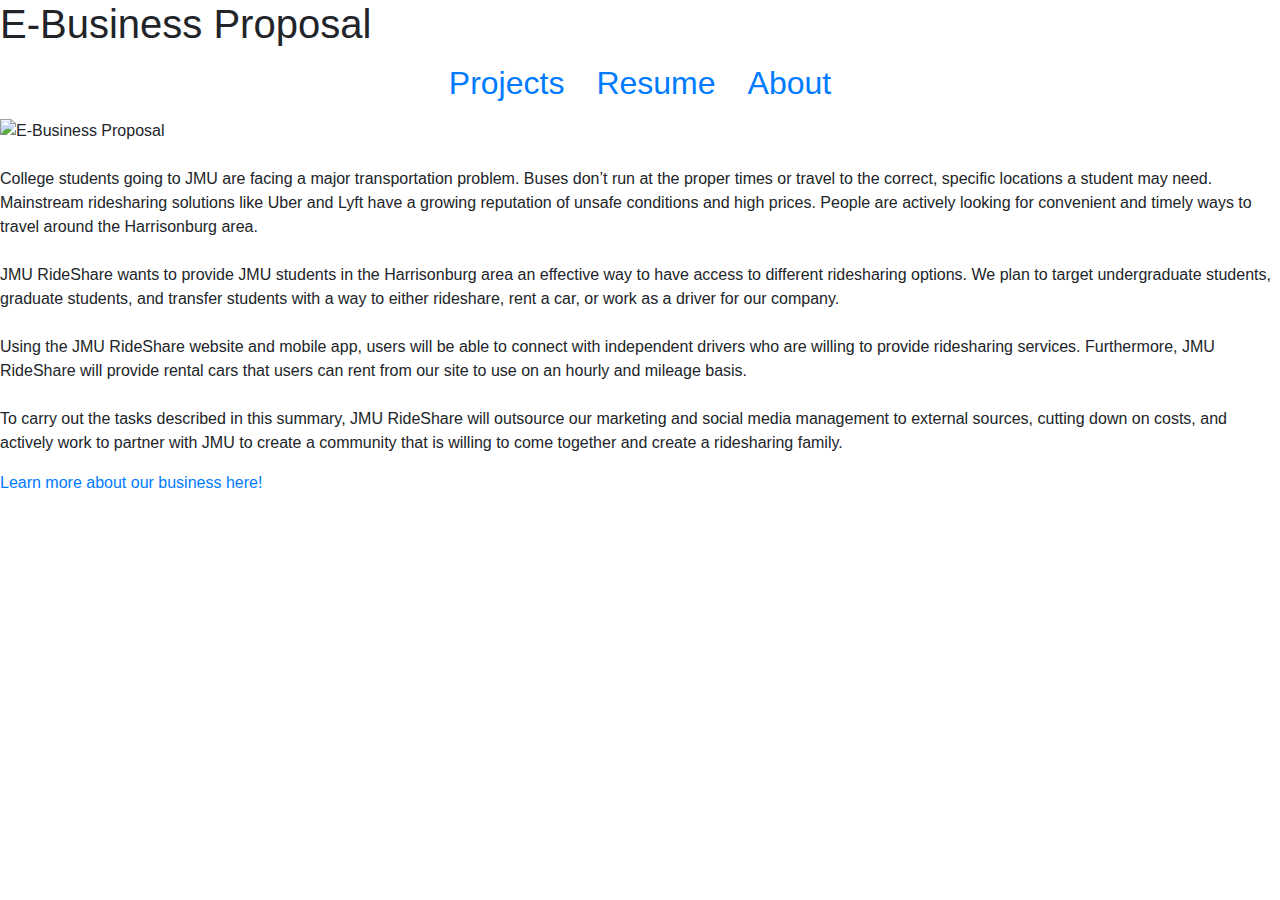
==== businessproposal.html @ 70d37f9b "site upload" ====
<!DOCTYPE HTML>
<html lang="en">

    <head>
        <title>Nadeah Kay West</title>
        <meta charset="utf-8">
        <meta name="description" content="Portfolio">
        <meta name="author" content="Nadeah West">
        <link href="https://fonts.googleapis.com/css?family=Open+Sans&display=swap" rel="stylesheet">
        <link rel="stylesheet" href="https://stackpath.bootstrapcdn.com/bootstrap/4.4.1/css/bootstrap.min.css" integrity="sha384-Vkoo8x4CGsO3+Hhxv8T/Q5PaXtkKtu6ug5TOeNV6gBiFeWPGFN9MuhOf23Q9Ifjh" crossorigin="anonymous">
         <link rel="stylesheet" href="style.css">
    </head>
    
    <h1>E-Business Proposal</h1>
    
    <ul class="nav justify-content-center flex-column flex-sm-row">
        <li class="nav-item">
        <a class="nav-link" href="index.html"><h2>Projects</h2></a>
        </li>
         <li class="nav-item">
        <a class="nav-link" href="resume.html"><h2>Resume</h2></a>
        </li>
          <li class="nav-item">
        <a class="nav-link" href="about.html"><h2>About</h2></a>
        </li>
    </ul>
    
 
      <img src="media/logo%20(1).png" alt="E-Business Proposal" height="438" width="438" class="center">

    
    <br>
    <br>
    <p> 
        College students going to JMU are facing a major transportation problem. Buses don’t run at the proper times or travel to the correct, specific locations a student may need. Mainstream ridesharing solutions like Uber and Lyft have a growing reputation of unsafe conditions and high prices. People are actively looking for convenient and timely ways to travel around the Harrisonburg area.
        <br>
        <br>
        JMU RideShare wants to provide JMU students in the Harrisonburg area an effective way to have access to different ridesharing options. We plan to target undergraduate students, graduate students, and transfer students with a way to either rideshare, rent a car, or work as a driver for our company.
        <br>
        <br>
        Using the JMU RideShare website and mobile app, users will be able to connect with independent drivers who are willing to provide ridesharing services. Furthermore, JMU RideShare will provide rental cars that users can rent from our site to use on an hourly and mileage basis.
        <br>
        <br>
        To carry out the tasks described in this summary, JMU RideShare will outsource our marketing and social media management to external sources, cutting down on costs, and actively work to partner with JMU to create a community that is willing to come together and create a ridesharing family.
    </p>
        <a href="https://jmurideshare.wordpress.com/">Learn more about our business here!</a>
    <br>
    <br>
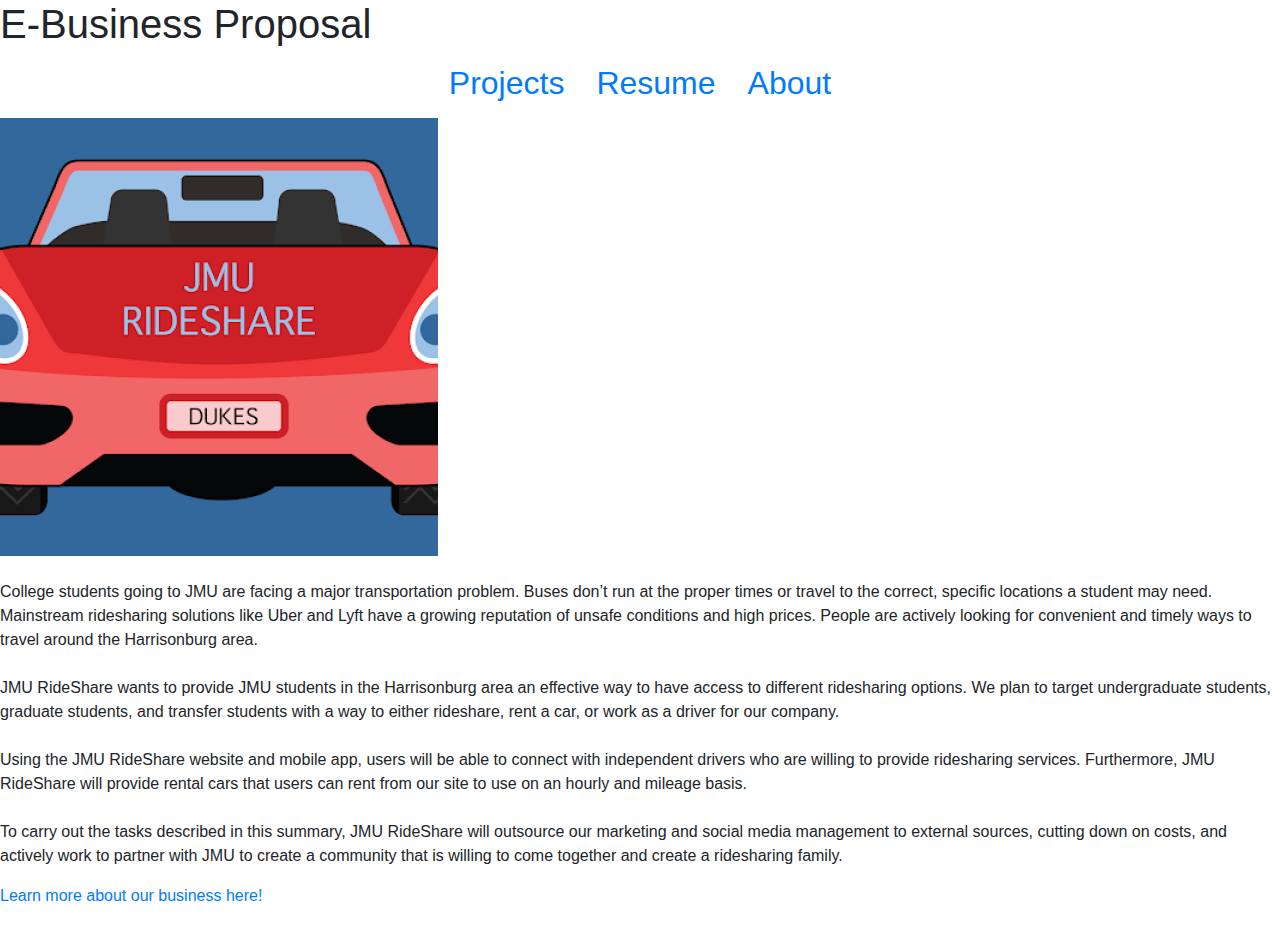
==== commit 456e8b51: "Media" ====
--- a/businessproposal.html
+++ b/businessproposal.html
@@ -26,7 +26,7 @@
     </ul>
     
  
-      <img src="media/logo%20(1).png" alt="E-Business Proposal" height="438" width="438" class="center">
+      <img src="Media/logo%20(1).png" alt="E-Business Proposal" height="438" width="438" class="center">
 
     
     <br>
@@ -45,4 +45,4 @@
     </p>
         <a href="https://jmurideshare.wordpress.com/">Learn more about our business here!</a>
     <br>
-    <br>+    <br>
